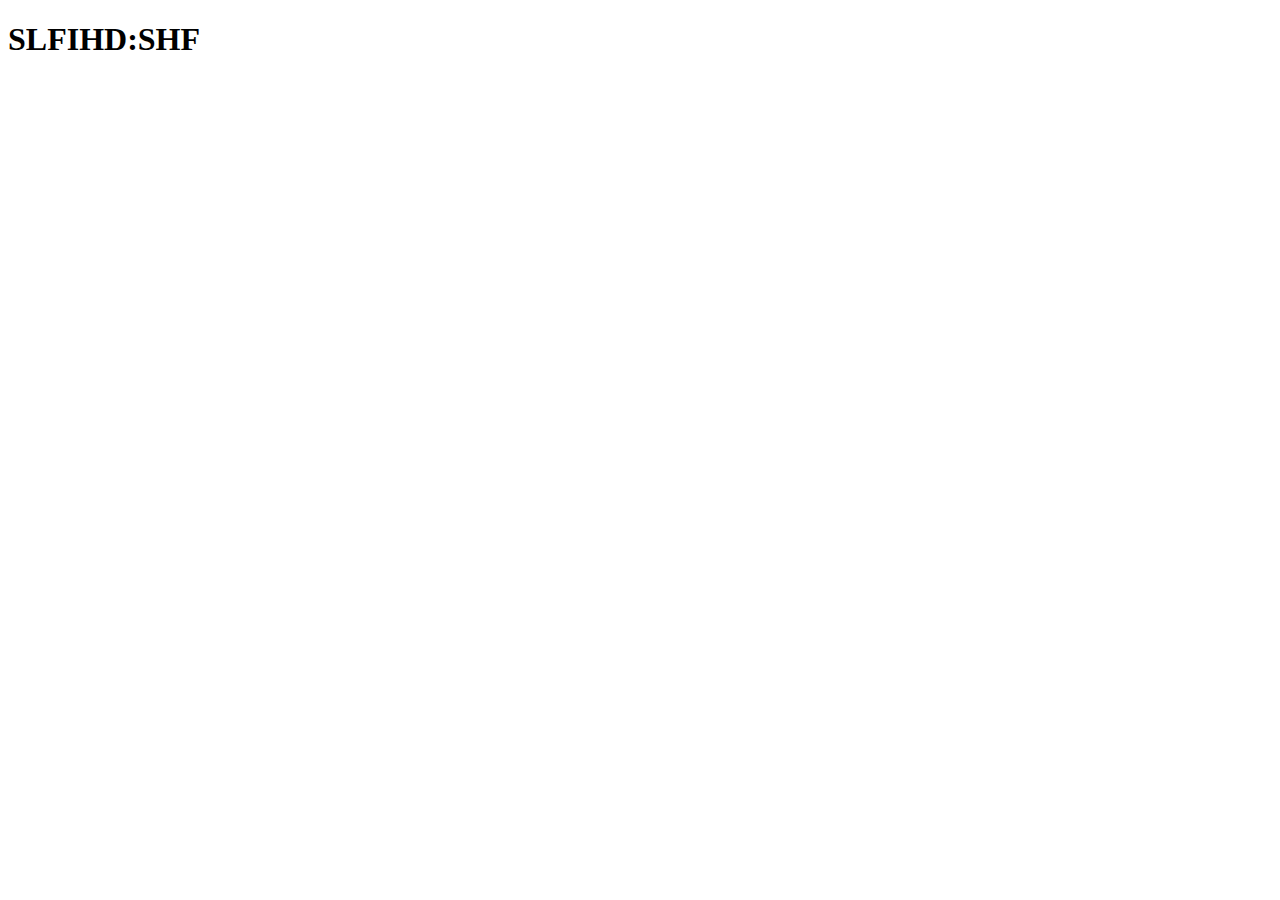
==== index.html @ 8f7ca069 "Added a bunch of fonts to use :)" ====
<!DOCTYPE html>
<html lang="en">
<head>
    <meta charset="UTF-8">
    <meta name="viewport" content="width=device-width, initial-scale=1.0">
    <link rel="stylesheet" href="./styles.css">
    <title>Remskii</title>
</head>
<body>
    <header>
        <navbar></navbar>
    </header>
    <h1>SLFIHD:SHF</h1>
</body>
</html>
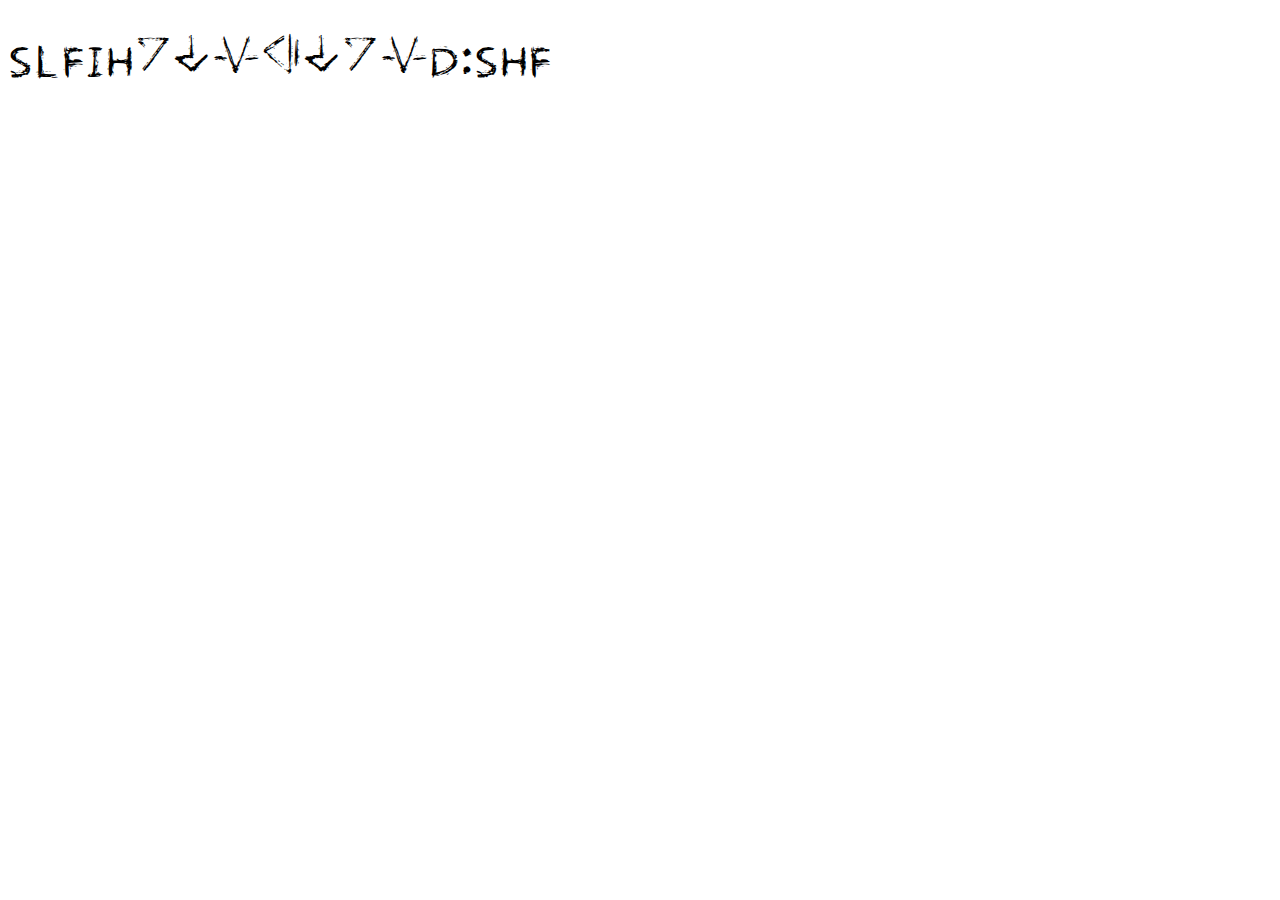
==== commit 499f1f1c: "Changed File Hierachy, figured out custom fonts" ====
--- a/index.html
+++ b/index.html
@@ -3,13 +3,22 @@
 <head>
     <meta charset="UTF-8">
     <meta name="viewport" content="width=device-width, initial-scale=1.0">
-    <link rel="stylesheet" href="./styles.css">
+    <link rel="stylesheet" href="./styles/styles.css">
     <title>Remskii</title>
+    <style media="screen, print">
+        @font-face {
+        font-family: "Remskii-Eng";
+        src: 
+        local("fonts/Remskii_eng-Regular.ttf"),
+        url("https://github.com/SushiRemi/Remskii-Website/blob/main/fonts/Remskii_eng-Regular.ttf"),
+        format("truetype");
+    }
+    </style>
 </head>
 <body>
     <header>
         <navbar></navbar>
     </header>
-    <h1>SLFIHD:SHF</h1>
+    <h1>SLFIHasfdsafD:SHF</h1>
 </body>
 </html>--- a/styles/styles.css
+++ b/styles/styles.css
@@ -0,0 +1,26 @@
+
+@font-face {
+    font-family: "Remskii-Eng";
+    src: url('../fonts/RemskiiFont/remskii_eng-regular-webfont.woff2') format('woff2'),
+         url('../fonts/RemskiiFont/remskii_eng-regular-webfont.woff') format('woff');
+    font-weight: bold;
+    font-style: normal;
+}
+
+@font-face {
+    font-family: "Remskii-Script";
+    src: url('../fonts/RemskiiFont/remskii_script-regular-webfont.woff2') format('woff2'),
+         url('../fonts/RemskiiFont/remskii_script-regular-webfont.woff') format('woff');
+    font-weight: bold;
+    font-style: normal;
+}
+
+@font-face {
+    font-family: "TEST";
+    
+}
+
+h1 {
+    font-family: "Remskii-Script", sans-serif;
+    font-size: 3rem;
+}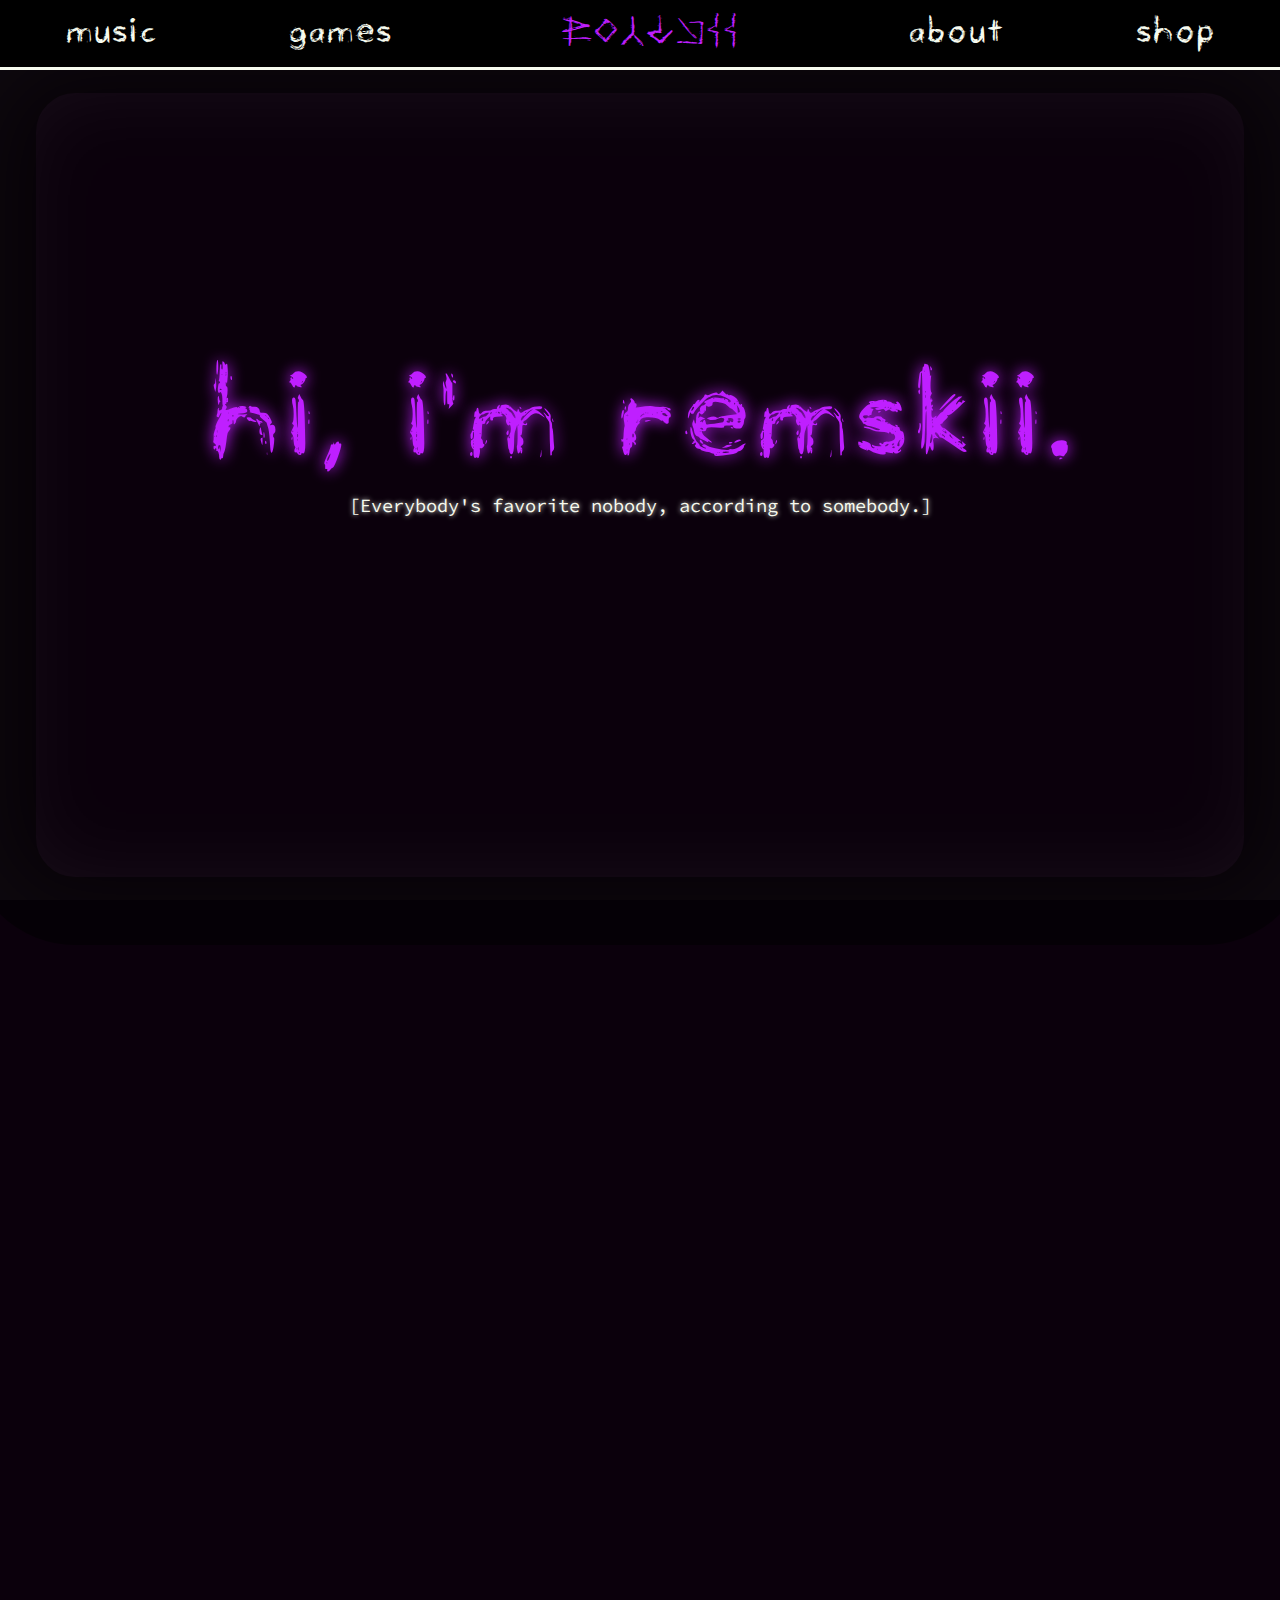
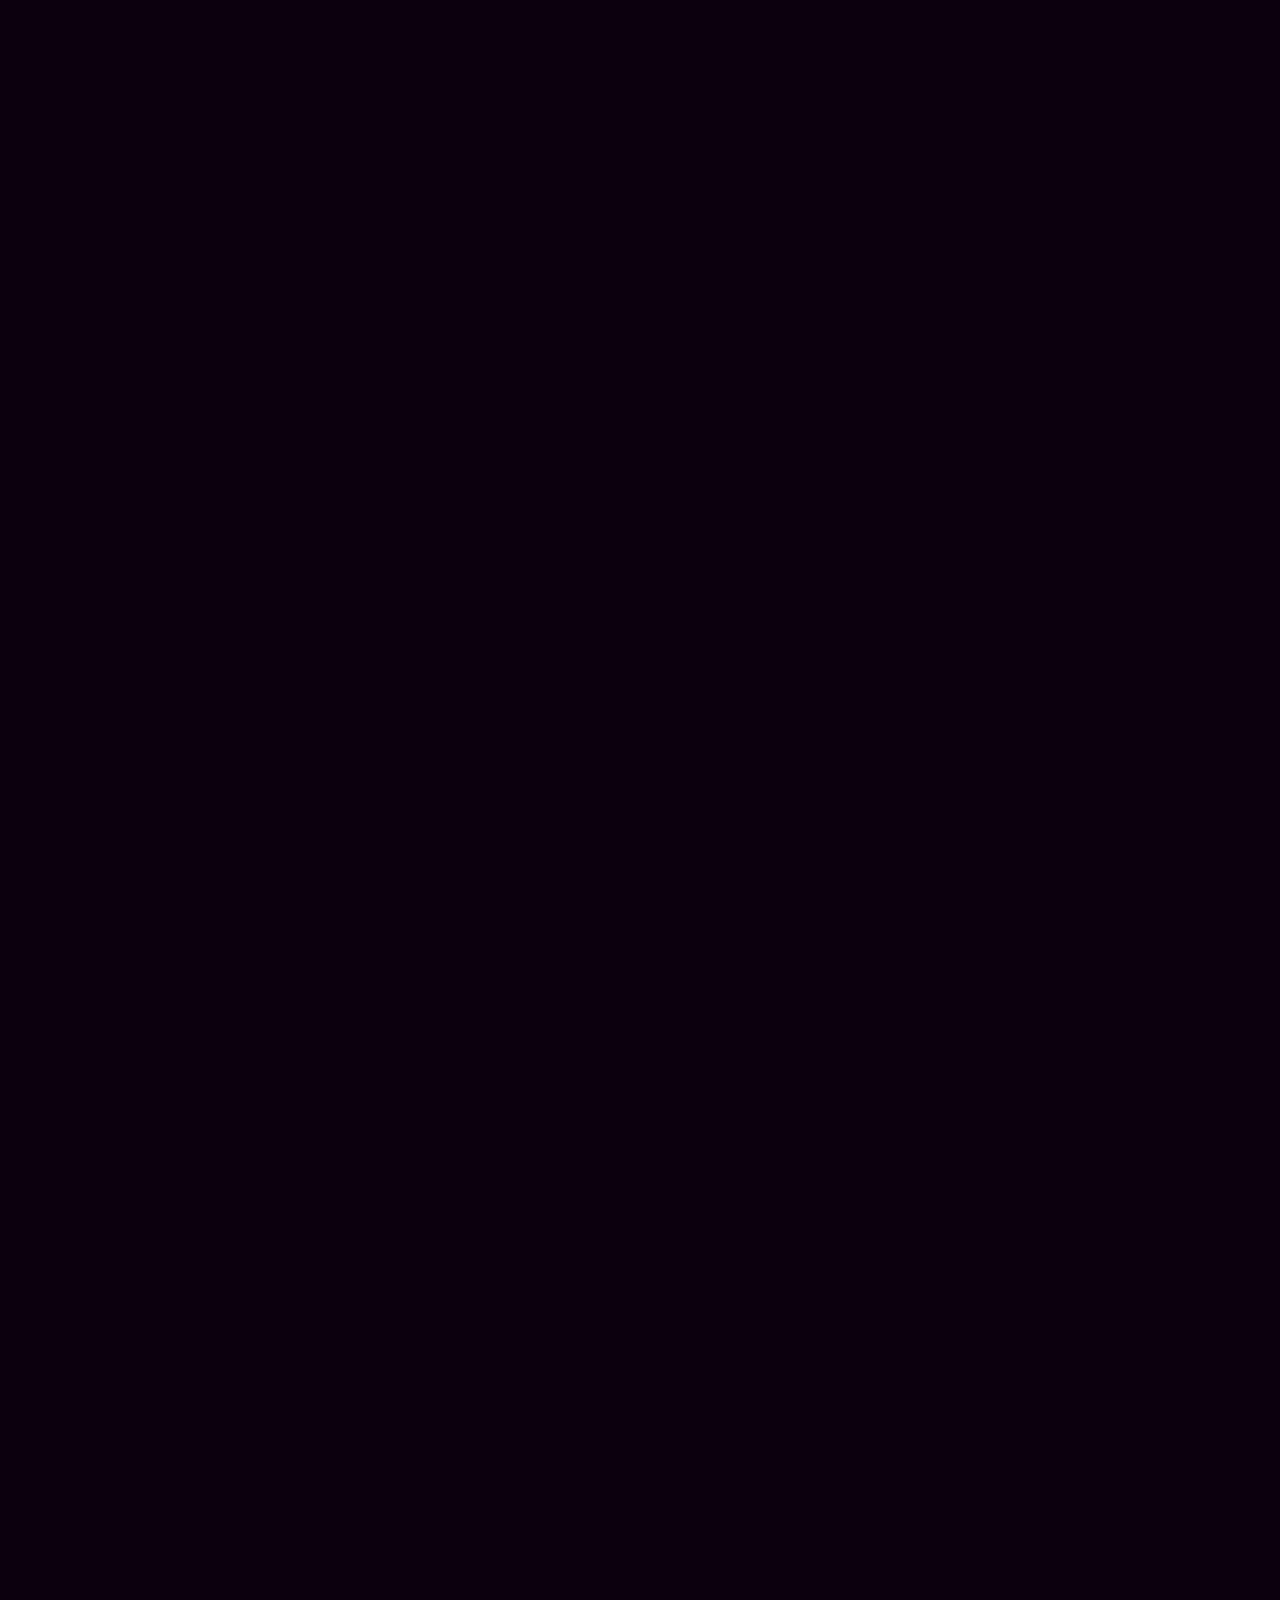
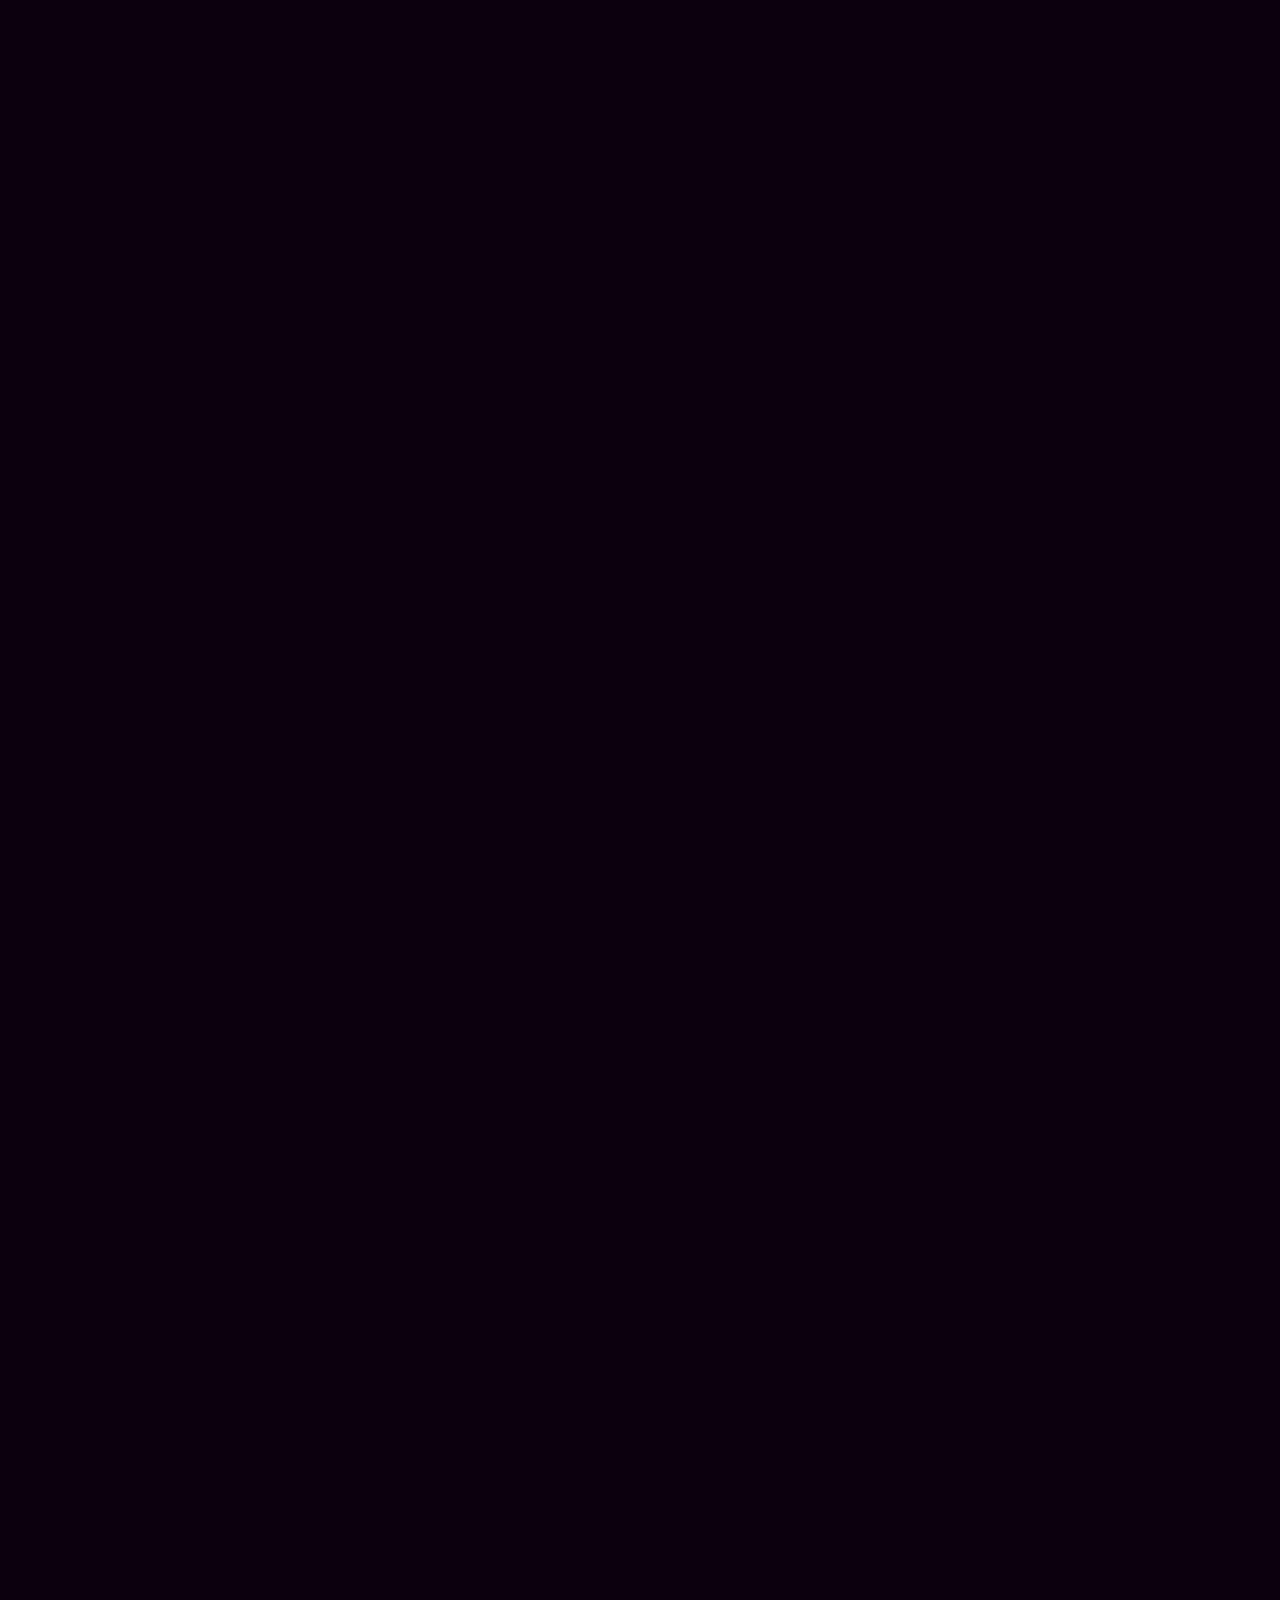
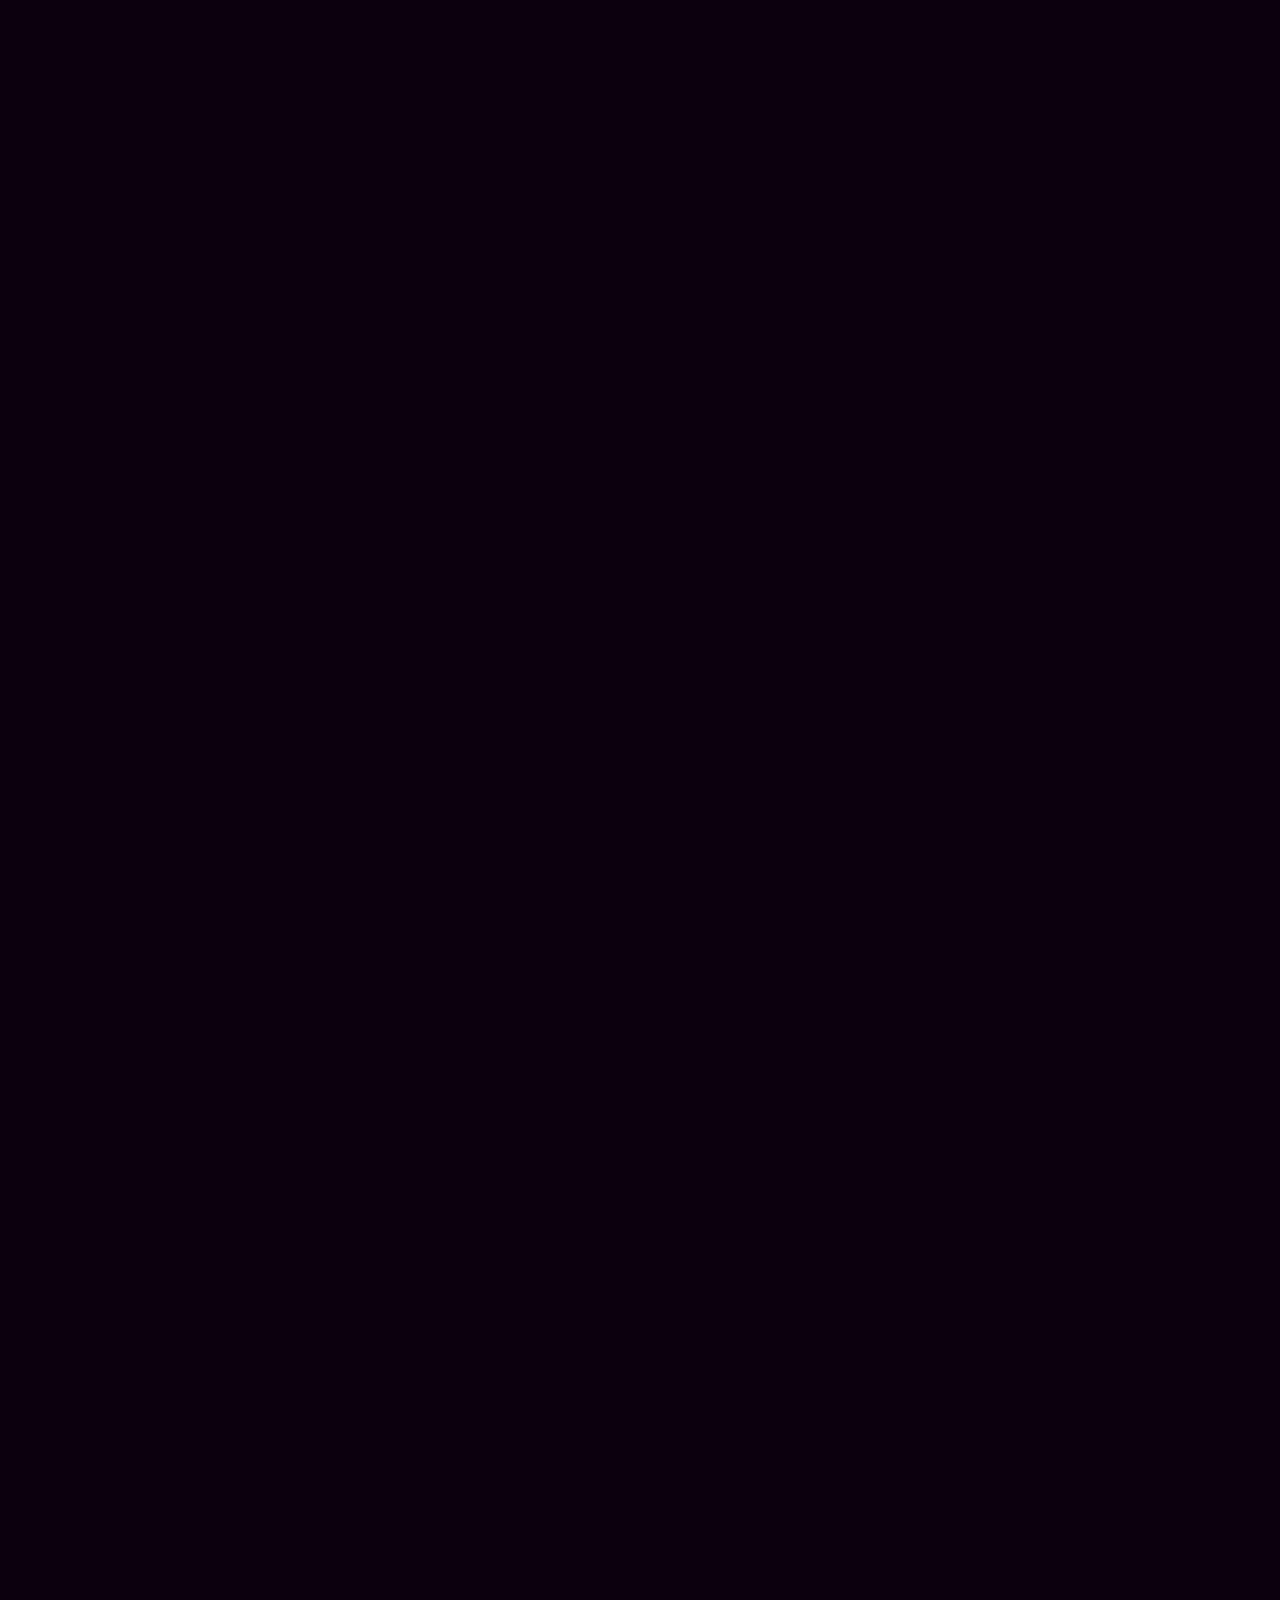
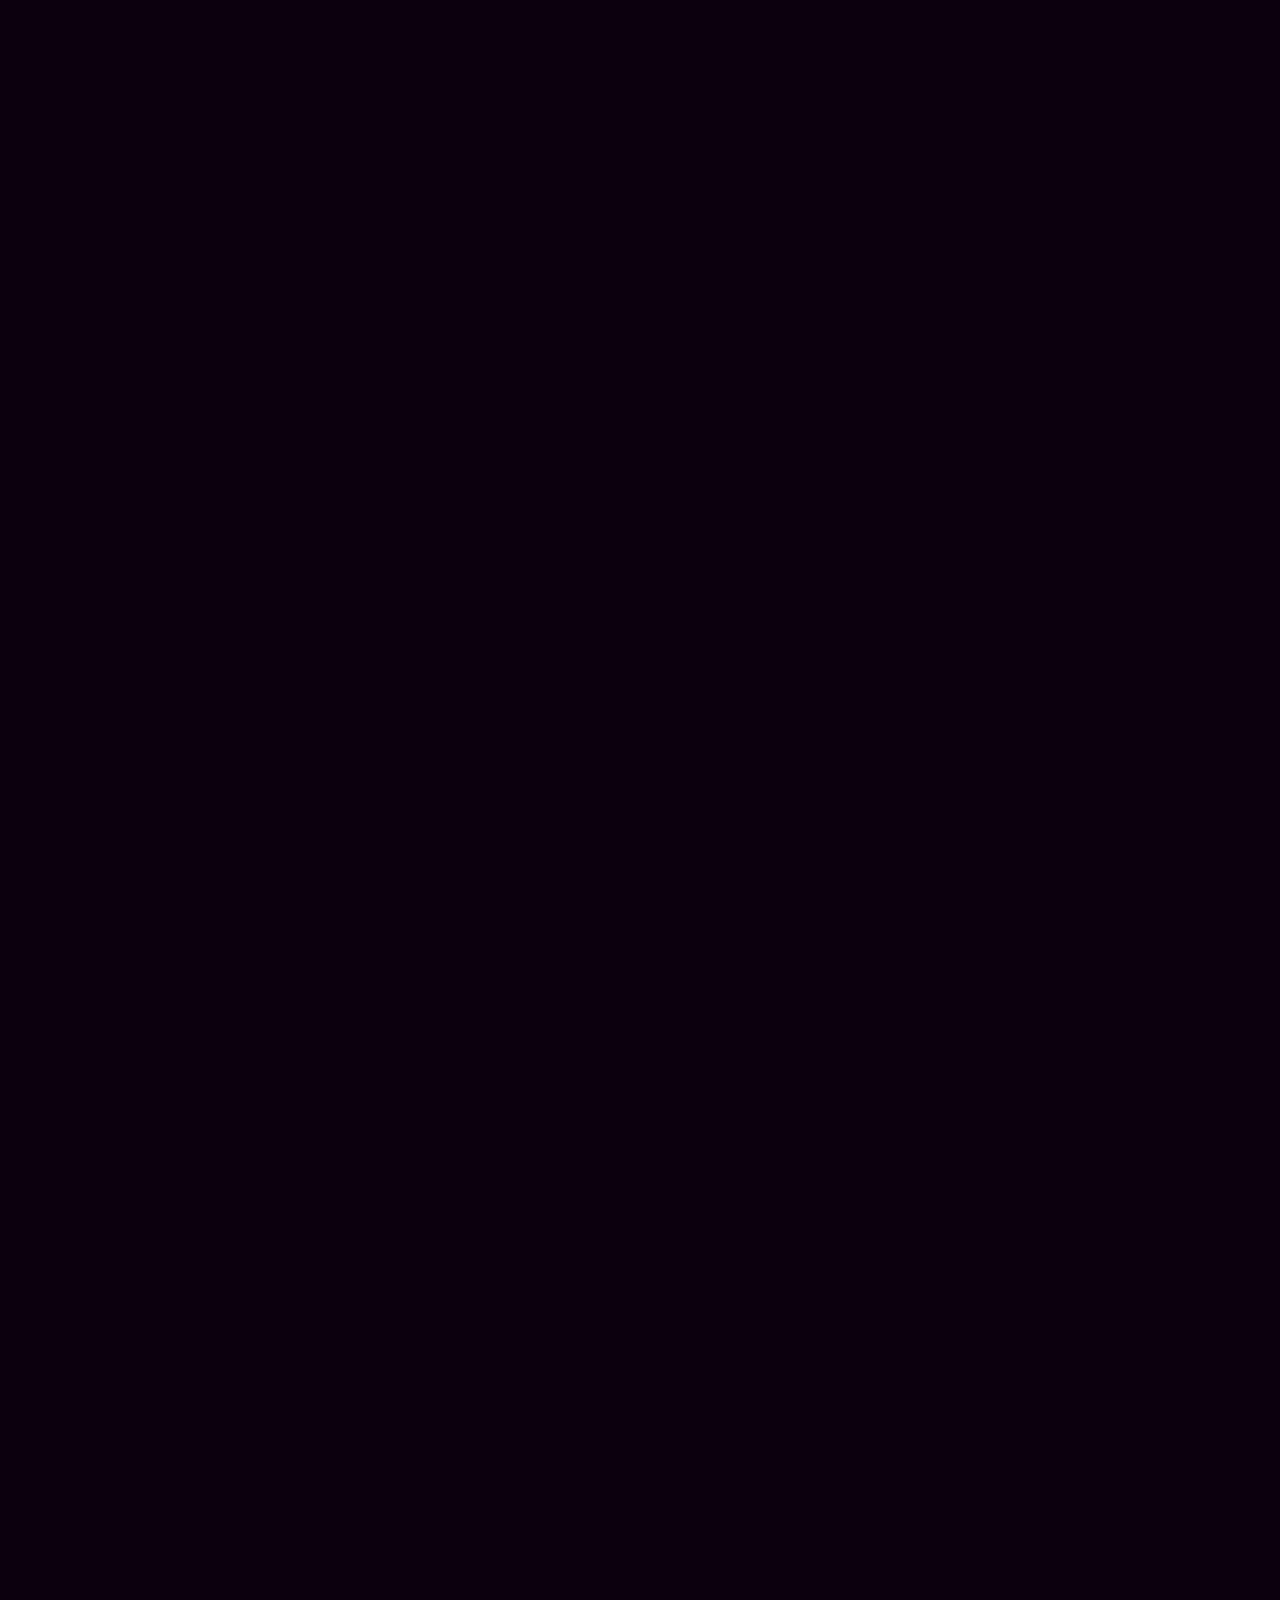
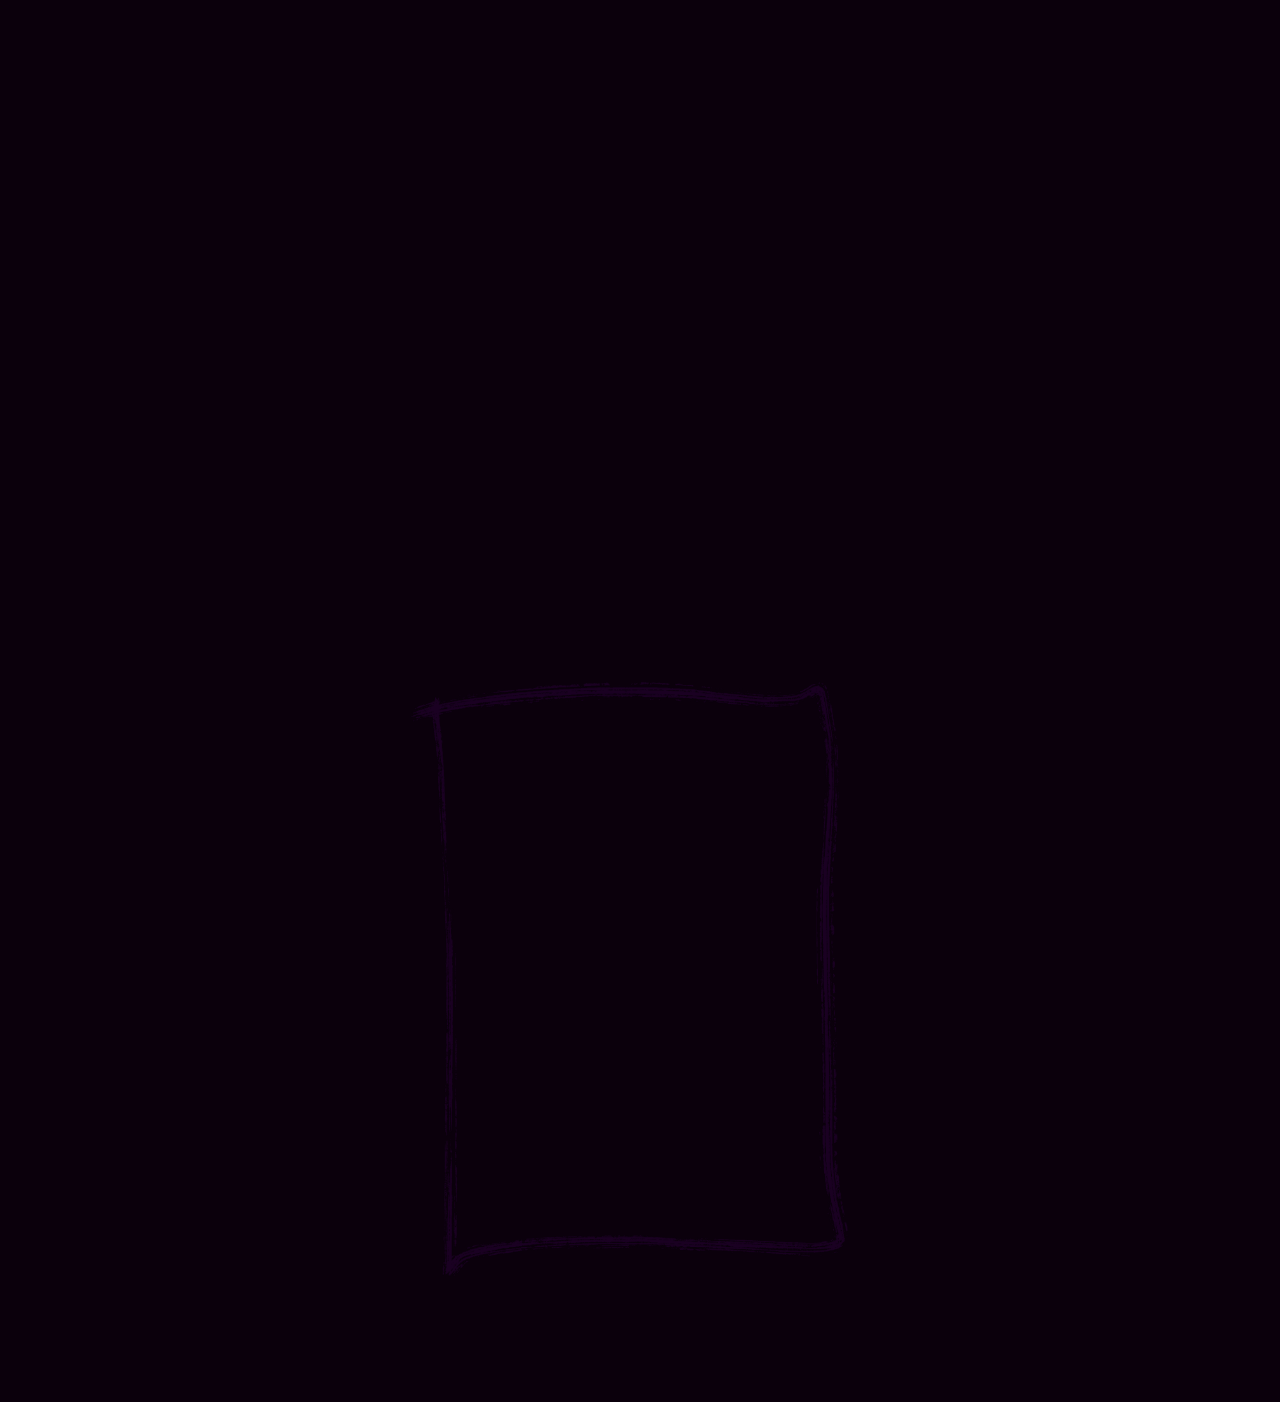
==== commit 012711e4: "Cleaned up directory, Created other pages, finished index page." ====
--- a/index.html
+++ b/index.html
@@ -1,24 +1,48 @@
 <!DOCTYPE html>
 <html lang="en">
 <head>
+    <!-- Basic meta information -->
     <meta charset="UTF-8">
     <meta name="viewport" content="width=device-width, initial-scale=1.0">
-    <link rel="stylesheet" href="./styles/styles.css">
+    <link rel="stylesheet" href="./styles/index-styles.css">
     <title>Remskii</title>
-    <style media="screen, print">
-        @font-face {
-        font-family: "Remskii-Eng";
-        src: 
-        local("fonts/Remskii_eng-Regular.ttf"),
-        url("https://github.com/SushiRemi/Remskii-Website/blob/main/fonts/Remskii_eng-Regular.ttf"),
-        format("truetype");
-    }
-    </style>
+
+    <!-- Connect to Google Fonts -->
+    <link rel="preconnect" href="https://fonts.googleapis.com">
+    <link rel="preconnect" href="https://fonts.gstatic.com" crossorigin>
+    <link href="https://fonts.googleapis.com/css2?family=Lora:ital,wght@0,400..700;1,400..700&family=Quicksand:wght@300..700&family=Source+Code+Pro:ital,wght@0,200..900;1,200..900&display=swap" rel="stylesheet">
 </head>
 <body>
     <header>
-        <navbar></navbar>
+        <navbar>
+            <a href="./music.html">music</a>
+            <a href="./games.html">games</a>
+            <div id="header-title-box">
+                <!--NOTE: Javascript task: make the letters randomly change until hovered over-->
+                <a href="./index.html"><h1 id="header-title">remskii</h1></a>
+            </div>
+            <a href="./about.html">about</a>
+            <a href="./shop.html">shop</a>
+        </navbar>
     </header>
-    <h1>SLFIHasfdsafD:SHF</h1>
+    
+    
+    <div id="crt-border-glow">
+        <div id="crt-border"></div>
+    </div>
+    
+    <section id="welcome-section">
+        <h1 id="intro">hi, i'm remskii.</h1>
+        <p>[Everybody's favorite nobody, according to somebody.]</p>
+    </section>
+    <section id="mirror-section">
+        <div id="mirror">
+            <a href="./mirror.html">
+                <div id="mirror-clickbox"></div>
+            </a>
+        </div>
+    </section>
+    <div id="bottom-space"></div>
+    
 </body>
 </html>--- a/styles/index-styles.css
+++ b/styles/index-styles.css
@@ -0,0 +1,202 @@
+@font-face {
+    font-family: "Remskii-Eng";
+    src: url('../fonts/RemskiiFont/remskii_eng-regular-webfont.woff2') format('woff2'),
+         url('../fonts/RemskiiFont/remskii_eng-regular-webfont.woff') format('woff');
+    font-weight: bold;
+    font-style: normal;
+}
+
+@font-face {
+    font-family: "Remskii-Script";
+    src: url('../fonts/RemskiiFont/remskii_script-regular-webfont.woff2') format('woff2'),
+         url('../fonts/RemskiiFont/remskii_script-regular-webfont.woff') format('woff');
+    font-weight: bold;
+    font-style: normal;
+}
+
+:root {
+  --background-color: #0b000c;
+  --text-color-main: #f7fbef;
+  --text-color-special: #bf1fff;
+  --tv-glow-color: #f0f0f017;
+}
+
+* {
+  margin: 0;
+  padding: 0;
+  box-sizing: border-box;
+}
+
+html {
+  font-family: "Source Code Pro", monospace;
+  font-optical-sizing: auto;
+  font-weight: 400;
+  font-style: normal;
+  font-size: calc(0.5vw + 0.5vh);
+
+
+  /* Hide scrollbar for IE, Edge and Firefox */
+  -ms-overflow-style: none;  /* IE and Edge */
+  scrollbar-width: none;  /* Firefox */
+
+}
+
+/* Hide scrollbar for Chrome, Safari and Opera */
+html::-webkit-scrollbar {
+  display: none;
+}
+
+#crt-border-old {
+  position: fixed;
+  top: 70px;
+  border: calc(30px + 0.3vh + 0.3vw) solid rgba(0, 0, 0, 0.5);
+  border-radius: 20px;
+  height: calc(100vh - 70px);
+  width: 100vw;
+  background-color: transparent;
+
+  --s: calc(1000px); /* the size on the corner */
+  --t: 0px;  /* the thickness of the border */
+  --g: 0px; /* the gap between the border and image */
+  
+
+  outline: var(--t) solid white; /* the color here */
+  outline-offset: calc(-1*var(--t));
+  mask:
+    conic-gradient(at var(--s) var(--s),#0000 75%,#000 0)
+    0 0/calc(100% - var(--s)) calc(100% - var(--s)),
+    linear-gradient(#000 0 0) content-box;
+}
+
+#crt-border {
+  position: fixed;
+  top: calc(-5vh + 70px);
+  border: calc(3px + (3vh + 3vw)) solid rgba(0, 0, 0, 0.5);
+  border-radius: calc(20px + 4vh + 4vw);
+  height: calc(110vh - 70px);
+  width: 105vw;
+  background-color: transparent;
+  left: -2.5vw;
+}
+
+#crt-border-glow {
+  position: fixed;
+  top: 70px;
+  height: calc(100vh - 70px);
+  width: 100vw;
+  box-shadow: inset 0 0 calc(40px + (3vh + 3vw)) var(--tv-glow-color);
+  background-color: transparent;
+  margin: 0 auto;
+  align-items: center;
+}
+
+body {
+  background-color: var(--background-color);
+  color: var(--text-color-main);
+}
+
+h1 {
+  font-family: "Remskii-eng";
+  color: var(--text-color-special);
+  font-size: calc(70px + 1vw + 1vh);
+  word-spacing: 20px;
+}
+
+header {
+  position: fixed;
+  width: 100%;
+  top: 0;
+  z-index: 1;
+}
+
+navbar {
+  width: 100%;
+  display: flex;
+  justify-content: space-around;
+  align-items: center;
+  border-bottom: 3px solid var(--text-color-main);
+  height: 70px;
+  background-color: black;
+}
+
+#header-title-box {
+  display: flex;
+  height: 100%;
+  width: 20%;
+  justify-content: center;
+  align-items: center;
+}
+
+navbar a{
+  transition: 0.5s;
+  font-family: "Remskii-eng";
+  font-size: calc(15px + 1vw + 1vh);
+  text-decoration: none;
+  text-align: center;
+  color: var(--text-color-main);
+}
+
+navbar a:hover {
+  transition: 0.5s;
+  color: var(--text-color-special);
+}
+
+#header-title {
+  font-family: "Remskii-Script";
+  font-size: 100%;
+  text-align: center;
+  vertical-align: center;
+}
+
+#header-title:hover {
+  font-family: "Remskii-eng";
+  font-size: 120%;
+  margin-top: 4%;
+}
+
+#welcome-section {
+  margin-top: 70px;
+  text-align: center;
+  height: calc(100vh - 70px);
+  width: 100%;
+}
+
+#intro {
+  margin-top: 40vh;
+  font-size:  calc(70px + 4vw + 1vh);
+  text-shadow: 0px 0px 15px var(--text-color-special);
+}
+
+#welcome-section p{
+  font-size: calc(13px + 0.3vw + 0.2vh);
+  text-shadow: 0px 0px 5px var(--text-color-main);
+}
+
+#mirror-section {
+  height: 900vh;
+
+}
+
+#mirror {
+  width: 80%;
+  height: 30%;
+  max-width: 500px;
+  max-height: 800px;
+  margin: 0 auto;
+  background-image: url(/images/Mirror-Empty.gif);
+  background-size: 130%;
+  background-repeat: no-repeat;
+  background-origin: 0 0;
+  background-position: 65% 40%;
+  position: relative;
+  top: 91.5%;
+}
+
+#mirror:hover {
+  background-image: url(/images/Mirror-Full.gif);
+}
+
+#mirror-clickbox{
+  height: 100%;
+  width: 100%;
+}
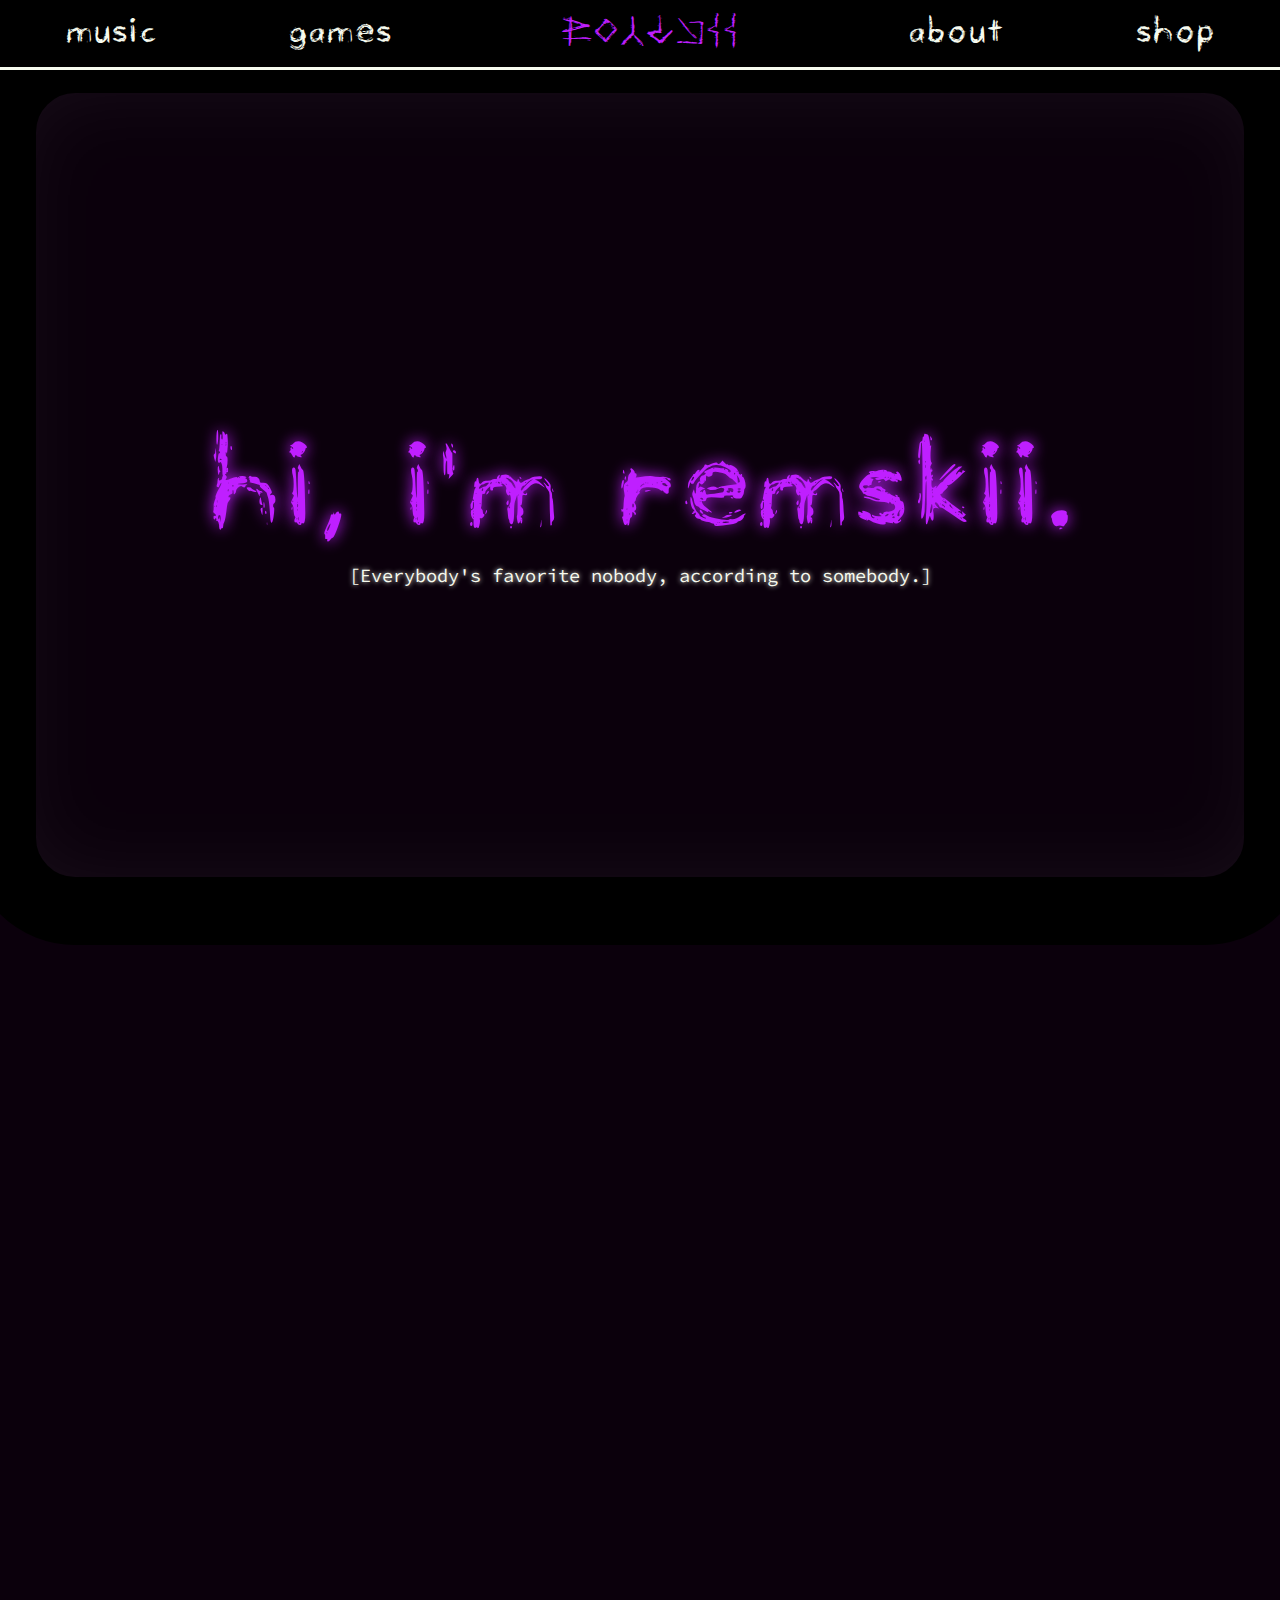
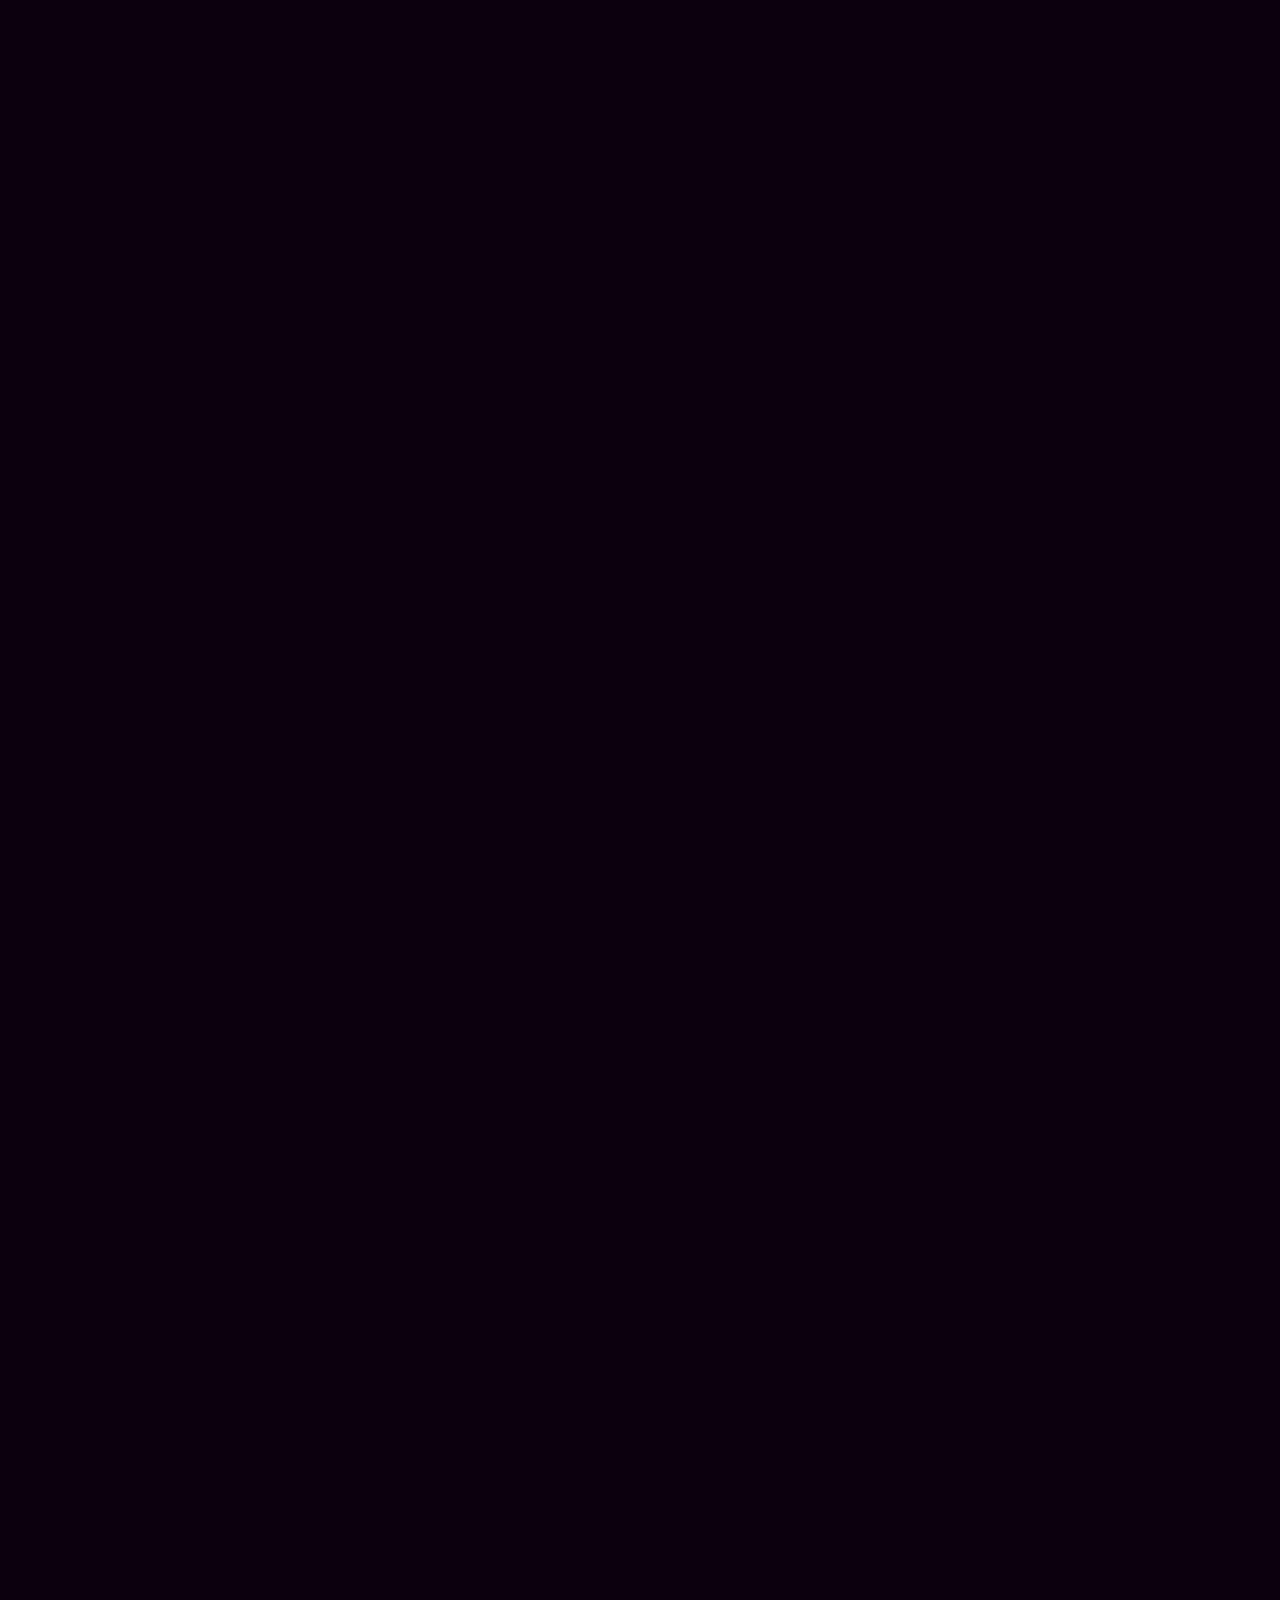
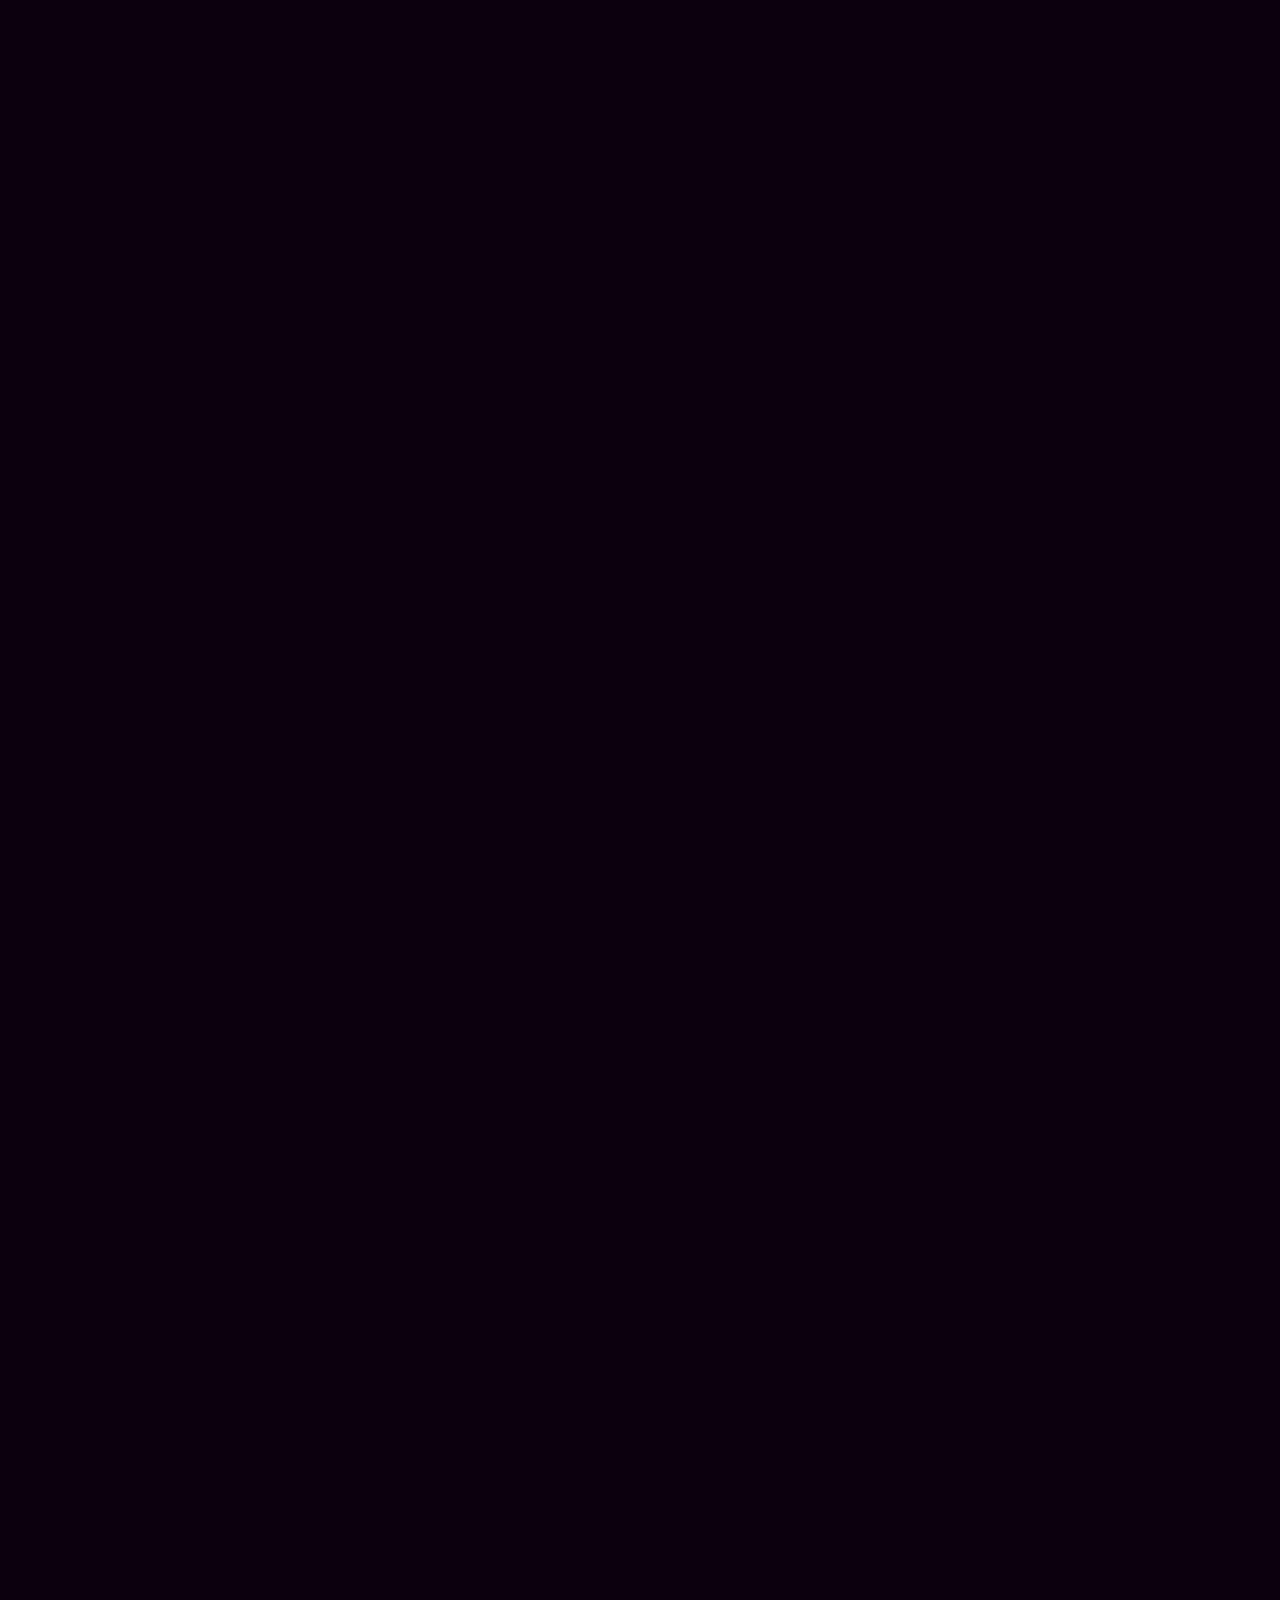
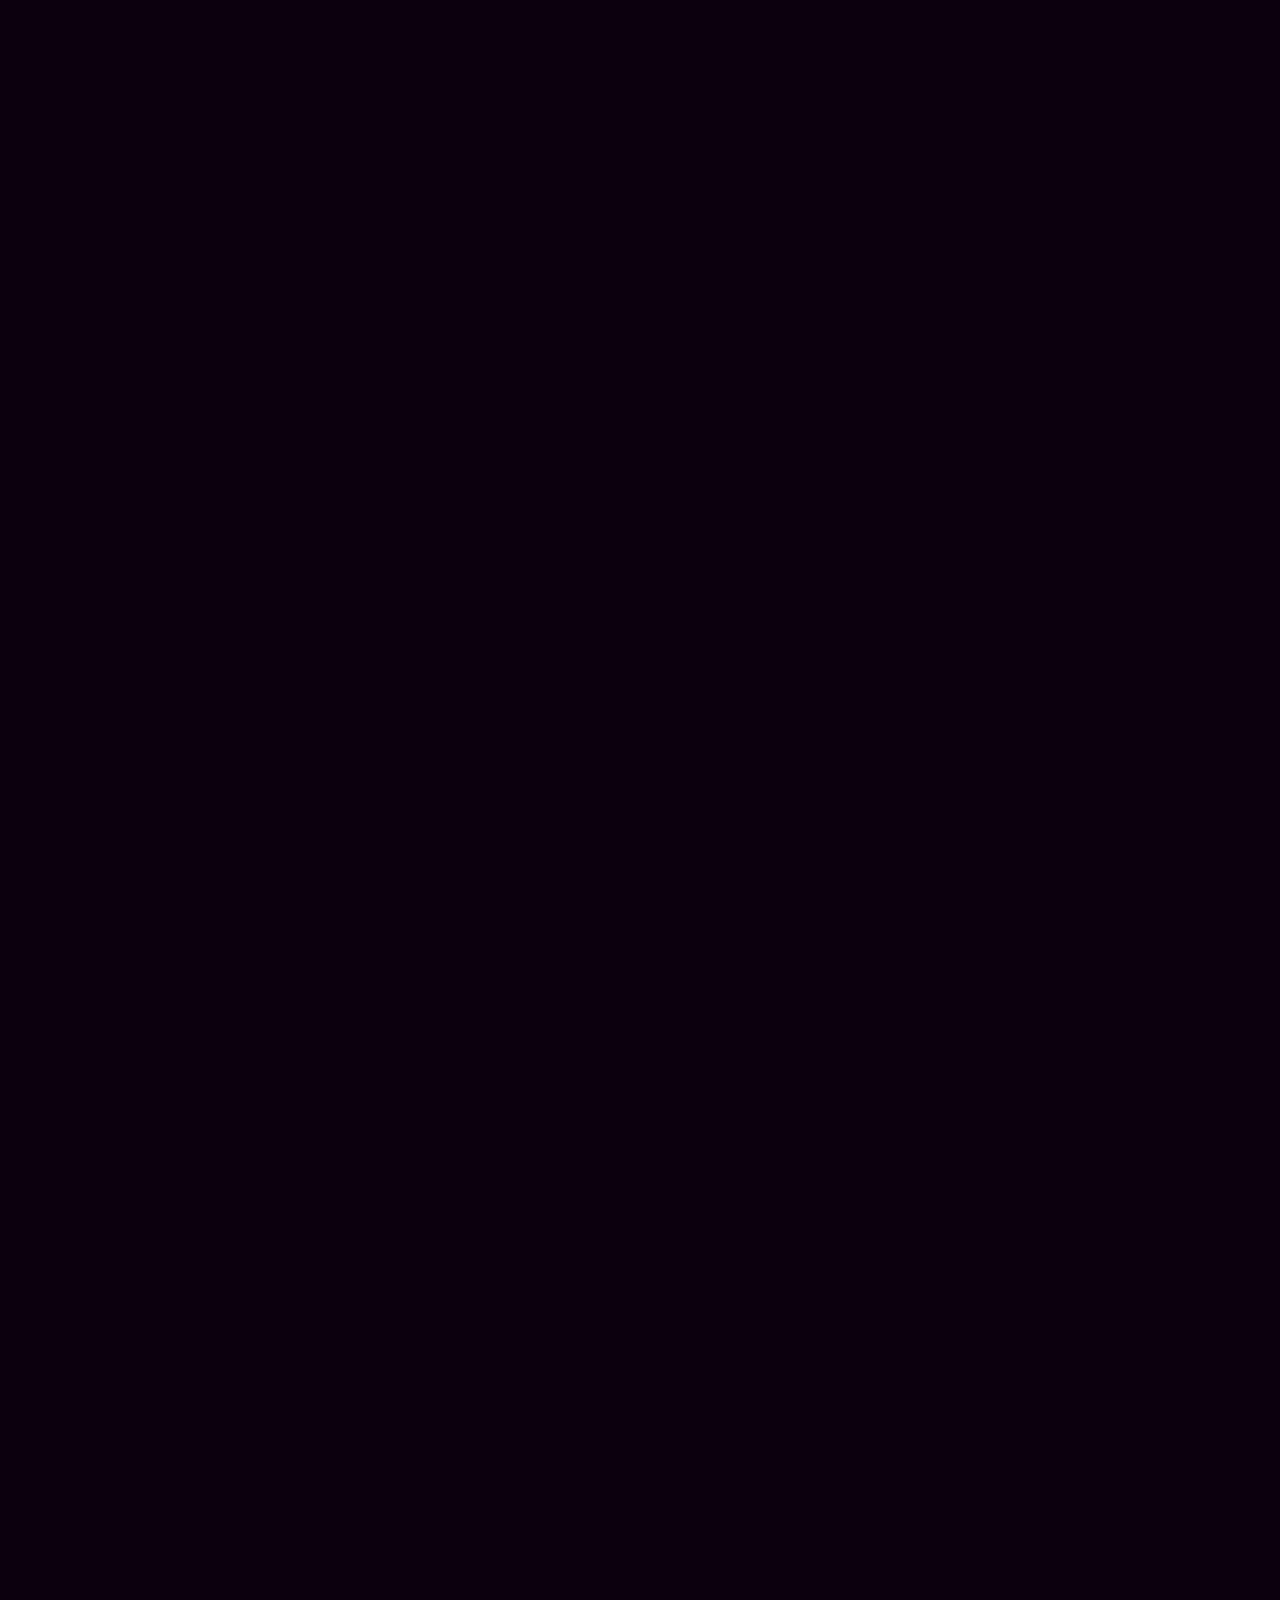
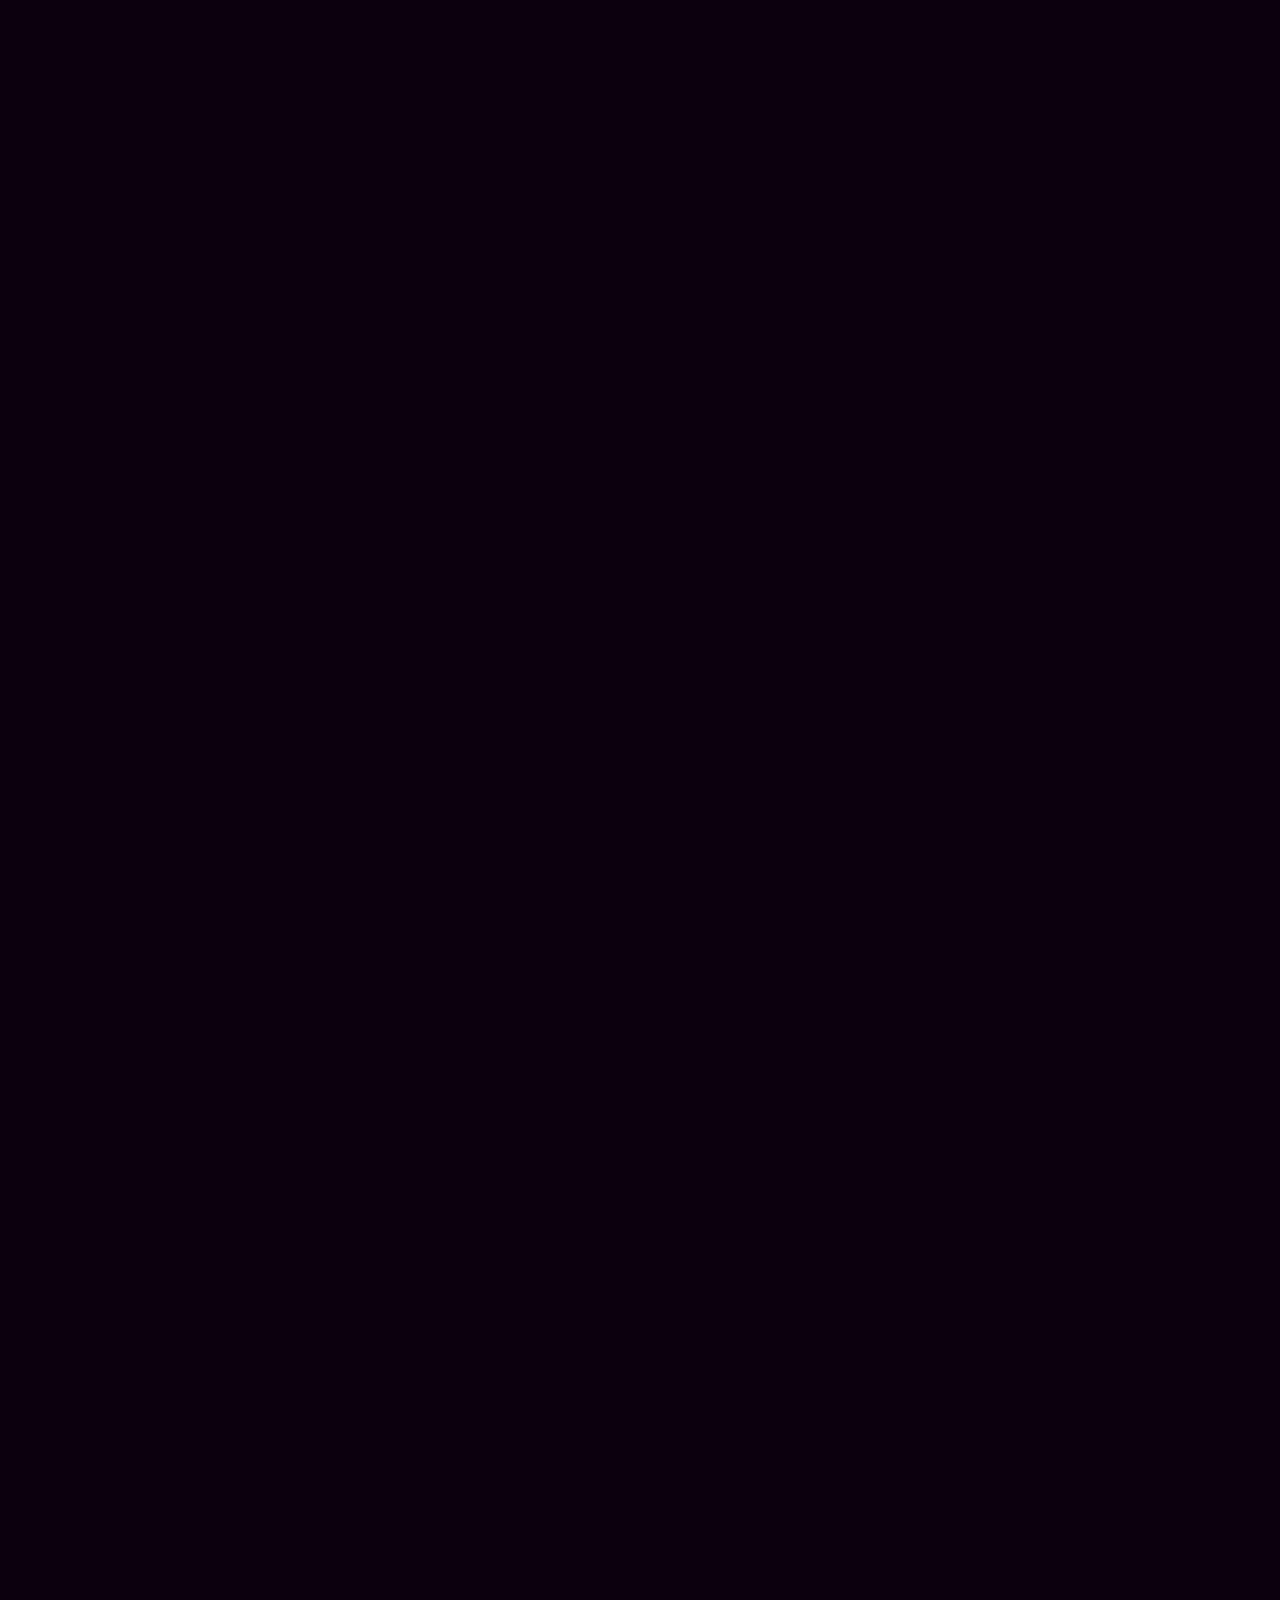
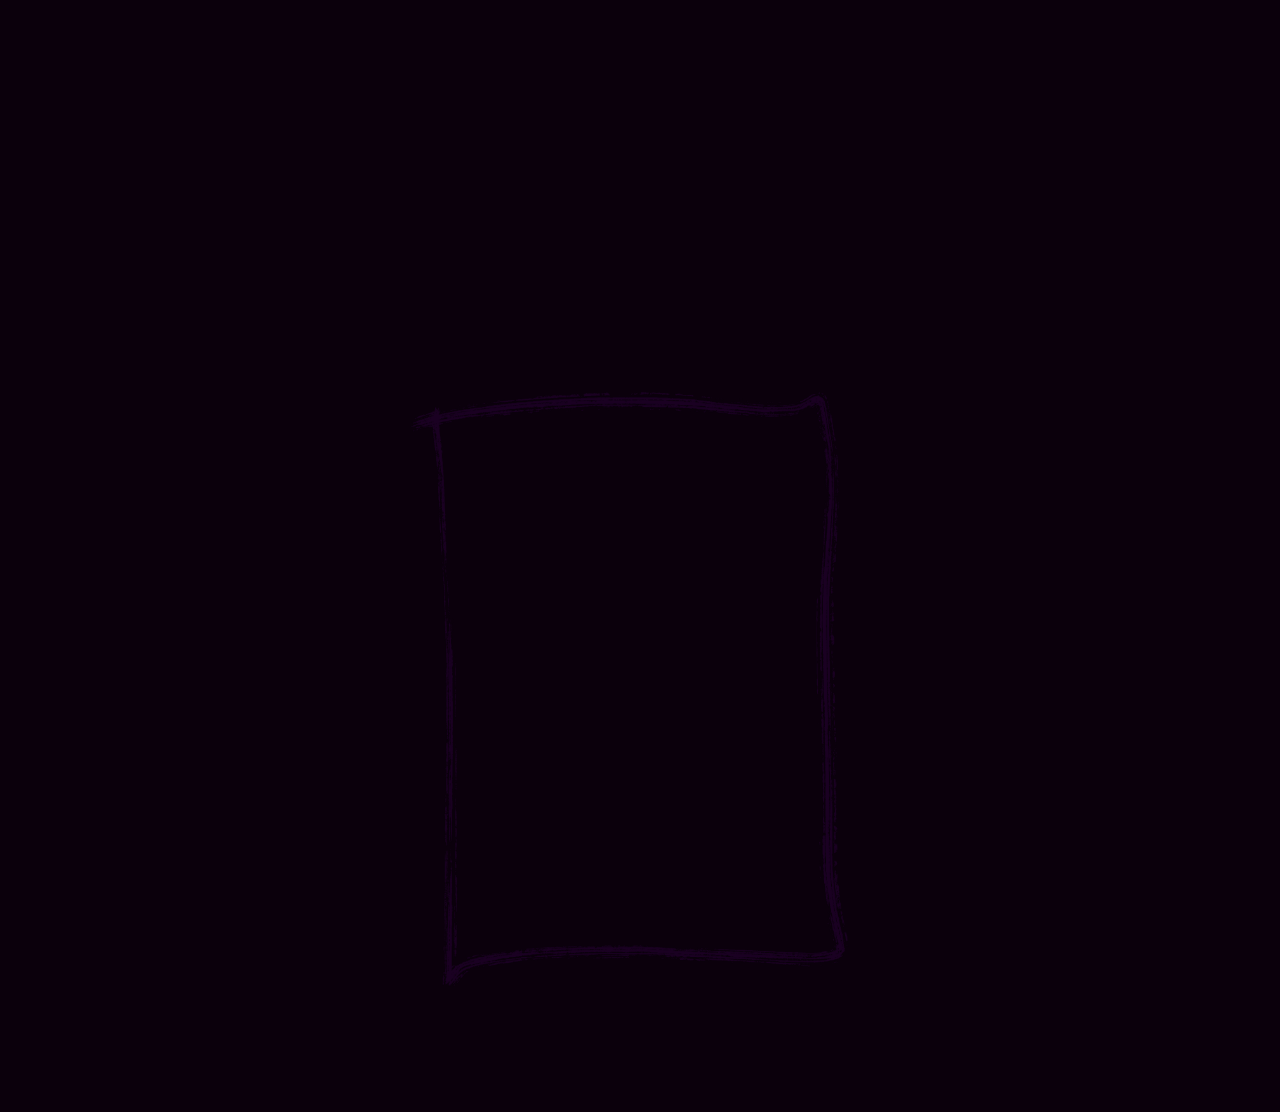
==== commit 46f0d80e: "Fixed the tv border and cropping" ====
--- a/index.html
+++ b/index.html
@@ -32,8 +32,11 @@
     </div>
     
     <section id="welcome-section">
-        <h1 id="intro">hi, i'm remskii.</h1>
-        <p>[Everybody's favorite nobody, according to somebody.]</p>
+        <div id="welcome-shorten">
+            <h1 id="intro">hi, i'm remskii.</h1>
+            <p>[Everybody's favorite nobody, according to somebody.]</p>
+        </div>
+        
     </section>
     <section id="mirror-section">
         <div id="mirror">
--- a/styles/index-styles.css
+++ b/styles/index-styles.css
@@ -46,32 +46,10 @@
   display: none;
 }
 
-#crt-border-old {
-  position: fixed;
-  top: 70px;
-  border: calc(30px + 0.3vh + 0.3vw) solid rgba(0, 0, 0, 0.5);
-  border-radius: 20px;
-  height: calc(100vh - 70px);
-  width: 100vw;
-  background-color: transparent;
-
-  --s: calc(1000px); /* the size on the corner */
-  --t: 0px;  /* the thickness of the border */
-  --g: 0px; /* the gap between the border and image */
-  
-
-  outline: var(--t) solid white; /* the color here */
-  outline-offset: calc(-1*var(--t));
-  mask:
-    conic-gradient(at var(--s) var(--s),#0000 75%,#000 0)
-    0 0/calc(100% - var(--s)) calc(100% - var(--s)),
-    linear-gradient(#000 0 0) content-box;
-}
-
 #crt-border {
   position: fixed;
   top: calc(-5vh + 70px);
-  border: calc(3px + (3vh + 3vw)) solid rgba(0, 0, 0, 0.5);
+  border: calc(3px + (3vh + 3vw)) solid rgba(0, 0, 0, 1);
   border-radius: calc(20px + 4vh + 4vw);
   height: calc(110vh - 70px);
   width: 105vw;
@@ -159,6 +137,14 @@
   text-align: center;
   height: calc(100vh - 70px);
   width: 100%;
+  display: flex;
+  flex-direction: column;
+  align-items: center;
+}
+
+#welcome-shorten {
+  width: 90%;
+  
 }
 
 #intro {
